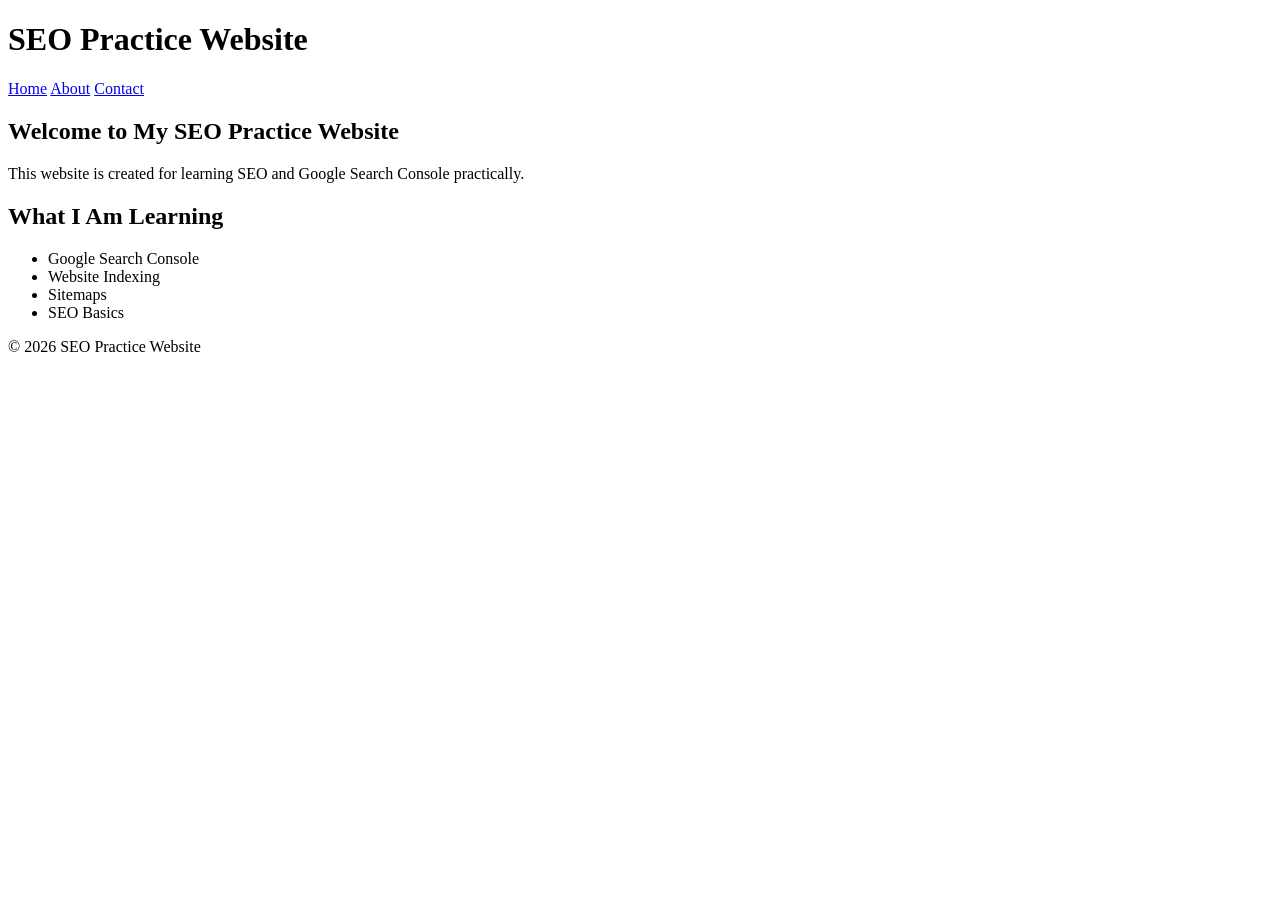
==== index.html @ f7e4510e "Add initial HTML structure for SEO practice website" ====
<!DOCTYPE html>
<html lang="en">
<head>
    <meta charset="UTF-8">
    <meta name="viewport" content="width=device-width, initial-scale=1.0">

    <title>SEO Practice Website</title>
    <meta name="description" content="A small practice website for learning Google Search Console and SEO.">

    <link rel="stylesheet" href="style.css">
</head>

<body>

    <header>
        <h1>SEO Practice Website</h1>

        <nav>
            <a href="index.html">Home</a>
            <a href="about.html">About</a>
            <a href="contact.html">Contact</a>
        </nav>
    </header>

    <main>
        <h2>Welcome to My SEO Practice Website</h2>

        <p>
            This website is created for learning SEO and
            Google Search Console practically.
        </p>

        <h2>What I Am Learning</h2>

        <ul>
            <li>Google Search Console</li>
            <li>Website Indexing</li>
            <li>Sitemaps</li>
            <li>SEO Basics</li>
        </ul>
    </main>

    <footer>
        <p>© 2026 SEO Practice Website</p>
    </footer>

</body>
</html>
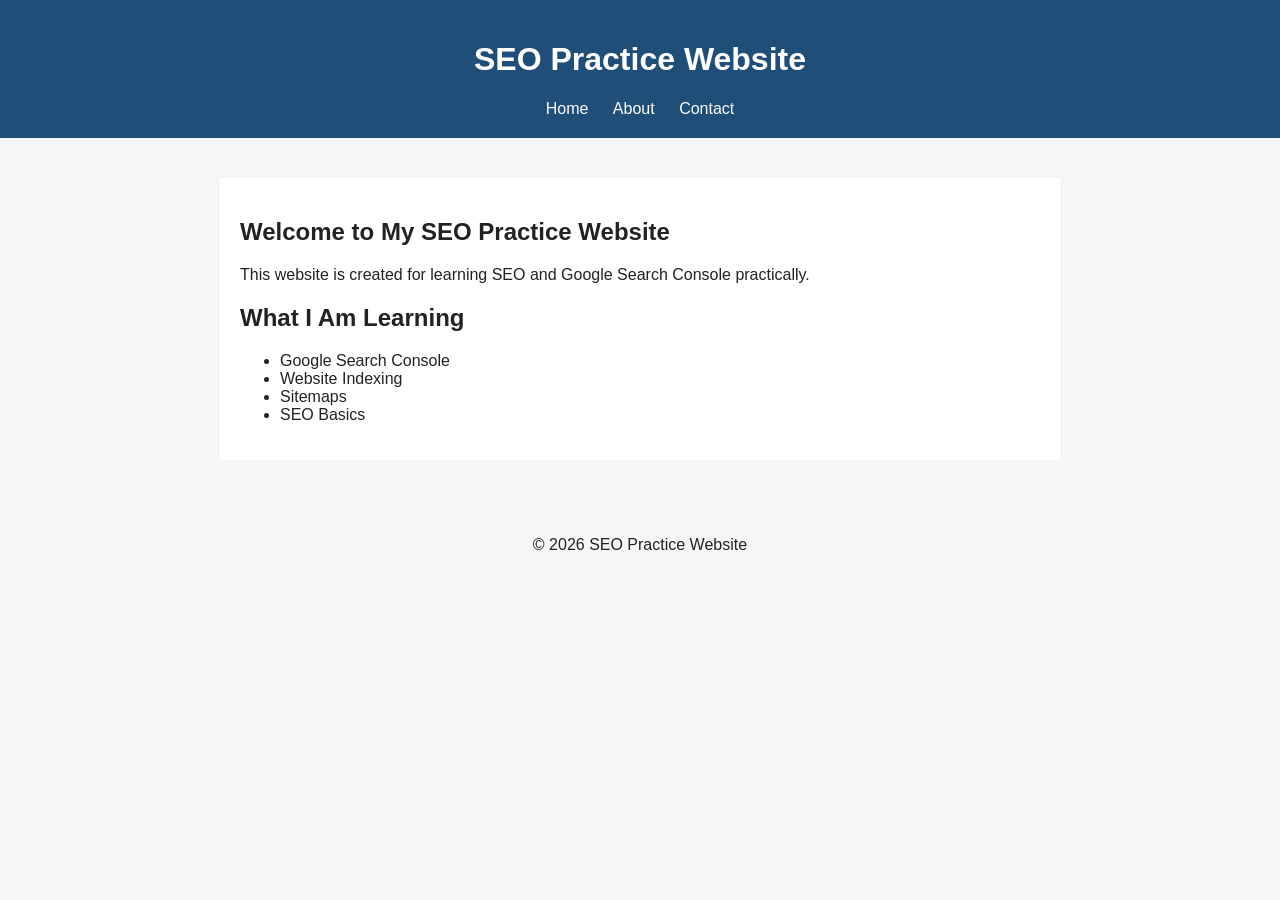
==== commit 4e196aa5: "Add Google site verification meta tag" ====
--- a/index.html
+++ b/index.html
@@ -4,7 +4,7 @@
 <head>
     <meta charset="UTF-8">
     <meta name="viewport" content="width=device-width, initial-scale=1.0">
-
+<meta name="google-site-verification" content="Fb7rPKnWhkIEv01zUtKDBPz9cPaSHJcvOPGZq8RO8_4" />
     <title>SEO Practice Website</title>
     <meta name="description" content="A small practice website for learning Google Search Console and SEO.">
 
--- a/style.css
+++ b/style.css
@@ -0,0 +1,33 @@
+
+body {
+    font-family: Arial, sans-serif;
+    margin: 0;
+    background: #f4f6f8;
+    color: #222;
+}
+
+header {
+    background: #1f4e79;
+    color: white;
+    padding: 20px;
+    text-align: center;
+}
+
+nav a {
+    color: white;
+    text-decoration: none;
+    margin: 0 10px;
+}
+
+main {
+    max-width: 800px;
+    margin: 40px auto;
+    padding: 20px;
+    background: white;
+}
+
+footer {
+    text-align: center;
+    padding: 20px;
+}
+
